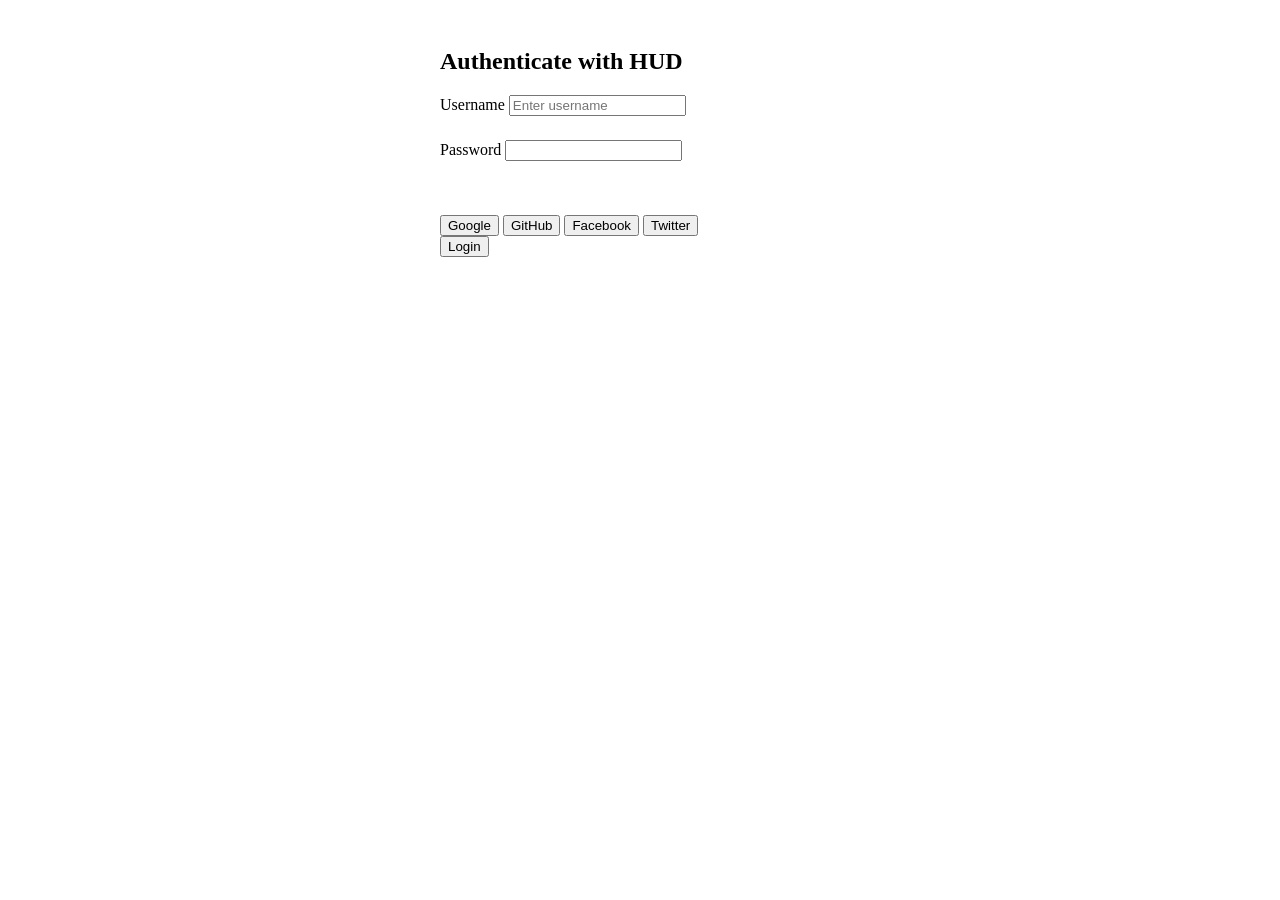
==== auth/login/index.html @ 4c576754 "Add matrix background effect and auth pages" ====
<!DOCTYPE html>
<html lang="en">
<head>
    <meta charset="UTF-8">
    <meta name="viewport" content="width=device-width, initial-scale=1.0">
    <title>Login</title>
    <link rel="stylesheet" href="style.css">
    <style>
        body { background: var(--bg-1); }
        .electric-frame { animation: frameEdgeSpin 4s linear infinite; }
        .hud-grid { opacity: 0.1; }
        .hud-card { margin: 3rem auto; max-width: 400px; }
        .form-group { gap: 1rem; }
        .social-buttons { margin-top: 2rem; }
    </style>
</head>
<body>
    <div class="hud-loader is-active" style="display: none;"></div>
    <div class="electric-frame hud-card">
        <h2 class="section-title">Authenticate with HUD</h2>
        <form class="form">
            <div class="form-group">
                <label>Username</label>
                <input type="text" class="hud-input" placeholder="Enter username">
            </div>
            <div class="form-group">
                <label>Password</label>
                <input type="password" class="hud-input" id="password">
                <div class="toggle-password">
                    <svg class="eye-icon" aria-hidden="true">&lt;path d="M10 9L9 10L5 5L7 3L9 1 L10 2 L10 9" /&gt;</svg>
                </div>
            </div>
            <div class="social-buttons">
                <button class="hud-btn" id="google">Google</button>
                <button class="hud-btn-alt" id="github">GitHub</button>
                <button class="hud-btn" id="facebook">Facebook</button>
                <button class="hud-btn" id="twitter">Twitter</button>
            </div>
            <button type="submit" class="hud-btn">Login</button>
        </form>
    </div>
    <script src="script.js"></script>
</body>
</html>
---- auth/login/style.css ----
.auth-grid {
  pointer-events: none;
  position: fixed;
  inset: 0;
  background-image:
    linear-gradient(rgba(42, 246, 255, 0.06) 1px, transparent 1px),
    linear-gradient(90deg, rgba(42, 246, 255, 0.06) 1px, transparent 1px);
  background-size: 44px 44px;
  mask-image: radial-gradient(circle at center, black 40%, transparent 100%);
  z-index: -1;
}

.auth-main {
  min-height: 100vh;
  display: flex;
  align-items: center;
  justify-content: center;
  padding: 2rem 1rem;
  position: relative;
}

.auth-container {
  width: 100%;
  max-width: 420px;
  position: relative;
}

.auth-card {
  position: relative;
}

.auth-frame {
  padding: 2px;
  background: conic-gradient(
    from 0deg,
    transparent 0deg,
    color-mix(in srgb, var(--line) 55%, transparent) 40deg,
    transparent 90deg,
    color-mix(in srgb, var(--accent-magenta) 45%, transparent) 200deg,
    transparent 320deg
  );
  opacity: 0.6;
  animation: frameEdgeSpin 8s linear infinite;
  will-change: transform;
  border-radius: 16px;
}

.auth-frame::before {
  display: none;
}

.auth-content {
  background: linear-gradient(145deg, rgba(11, 20, 36, 0.98), rgba(7, 12, 22, 0.95));
  border: 1px solid rgba(42, 246, 255, 0.1);
  padding: 2.75rem 2.25rem;
  position: relative;
  backdrop-filter: blur(20px);
  border-radius: 14px;
  box-shadow: 
    0 25px 50px -12px rgba(0, 0, 0, 0.5),
    inset 0 1px 0 rgba(255, 255, 255, 0.05);
}

.form-group {
  position: relative;
  margin-bottom: 1.5rem;
}

.form-label {
  display: block;
  font-family: "Orbitron", sans-serif;
  font-size: 0.75rem;
  letter-spacing: 0.12em;
  text-transform: uppercase;
  color: var(--muted);
  margin-bottom: 0.6rem;
  font-weight: 500;
}

.form-input {
  width: 100%;
  background: rgba(7, 13, 24, 0.9);
  border: 1px solid rgba(42, 246, 255, 0.15);
  color: var(--text);
  padding: 1rem 1.1rem;
  font-size: 1rem;
  border-radius: 8px;
  transition: all 0.3s cubic-bezier(0.4, 0, 0.2, 1);
  position: relative;
}

.form-input:hover {
  border-color: rgba(42, 246, 255, 0.25);
  background: rgba(7, 13, 24, 0.95);
}

.form-input:focus {
  outline: none;
  border-color: var(--line);
  box-shadow: 0 0 0 3px color-mix(in srgb, var(--line) 20%, transparent);
  background: rgba(7, 13, 24, 1);
}

.form-input::placeholder {
  color: rgba(149, 164, 201, 0.4);
}

.input-scan {
  position: absolute;
  left: 0;
  bottom: -2px;
  width: 100%;
  height: 1px;
  background: linear-gradient(90deg, transparent, var(--line), transparent);
  opacity: 0;
  transition: opacity 0.3s ease;
}

.form-group:focus-within .input-scan {
  opacity: 1;
  animation: scanLine 1.5s ease-in-out infinite;
}

@keyframes scanLine {
  0% { transform: translateX(-100%); }
  100% { transform: translateX(100%); }
}

.password-wrapper {
  position: relative;
}

.password-toggle {
  position: absolute;
  right: 0.85rem;
  top: 50%;
  transform: translateY(-50%);
  background: rgba(42, 246, 255, 0.05);
  border: 1px solid transparent;
  color: var(--muted);
  cursor: pointer;
  padding: 0.4rem;
  border-radius: 6px;
  transition: all 0.25s ease;
  display: flex;
  align-items: center;
  justify-content: center;
}

.password-toggle:hover {
  color: var(--line);
  background: rgba(42, 246, 255, 0.1);
  border-color: rgba(42, 246, 255, 0.2);
}

.eye-icon {
  width: 18px;
  height: 18px;
  transition: all 0.25s ease;
}

.form-options {
  display: flex;
  justify-content: space-between;
  align-items: center;
  margin-bottom: 1.75rem;
  font-size: 0.85rem;
}

.checkbox-label {
  display: flex;
  align-items: center;
  gap: 0.6rem;
  cursor: pointer;
  color: var(--text);
  user-select: none;
  padding: 0.25rem 0;
}

.checkbox-input {
  position: absolute;
  opacity: 0;
  width: 0;
  height: 0;
}

.checkbox-custom {
  width: 20px;
  height: 20px;
  border: 1.5px solid rgba(42, 246, 255, 0.25);
  border-radius: 4px;
  background: rgba(7, 13, 24, 0.8);
  transition: all 0.25s ease;
  position: relative;
  display: flex;
  align-items: center;
  justify-content: center;
}

.checkbox-label:hover .checkbox-custom {
  border-color: rgba(42, 246, 255, 0.4);
}

.checkbox-input:checked + .checkbox-custom {
  background: var(--line);
  border-color: var(--line);
}

.checkbox-input:checked + .checkbox-custom::after {
  content: "";
  position: absolute;
  left: 6px;
  top: 2px;
  width: 5px;
  height: 9px;
  border: solid #05070f;
  border-width: 0 2px 2px 0;
  transform: rotate(45deg);
}

.checkbox-input:focus-visible + .checkbox-custom {
  outline: 2px solid var(--line);
  outline-offset: 2px;
}

.forgot-link {
  color: var(--muted);
  text-decoration: none;
  transition: all 0.25s ease;
  font-size: 0.85rem;
  padding: 0.25rem;
  border-radius: 4px;
}

.forgot-link:hover {
  color: var(--line);
  background: rgba(42, 246, 255, 0.05);
}

.auth-submit {
  position: relative;
  overflow: hidden;
  background: linear-gradient(135deg, var(--line), color-mix(in srgb, var(--line) 70%, var(--violetx))) !important;
  border: none !important;
  color: #05070f !important;
  font-weight: 700 !important;
  letter-spacing: 0.1em !important;
  text-transform: uppercase !important;
  padding: 1rem 1.5rem !important;
  border-radius: 8px !important;
  transition: all 0.3s cubic-bezier(0.4, 0, 0.2, 1) !important;
  box-shadow: 0 4px 20px color-mix(in srgb, var(--line) 30%, transparent) !important;
}

.auth-submit:hover {
  transform: translateY(-2px) !important;
  box-shadow: 0 8px 30px color-mix(in srgb, var(--line) 40%, transparent) !important;
}

.auth-submit:active {
  transform: translateY(0) !important;
}

.btn-text,
.btn-loader {
  transition: opacity 0.3s ease;
}

.btn-loader {
  position: absolute;
  left: 50%;
  top: 50%;
  transform: translate(-50%, -50%);
  width: 18px;
  height: 18px;
  border: 2px solid transparent;
  border-top-color: #05070f;
  border-radius: 50%;
  opacity: 0;
}

.auth-submit.loading .btn-text {
  opacity: 0;
}

.auth-submit.loading .btn-loader {
  opacity: 1;
  animation: spin 0.8s linear infinite;
}

.auth-divider {
  display: flex;
  align-items: center;
  gap: 1rem;
  margin: 1.75rem 0;
}

.divider-line {
  flex: 1;
  height: 1px;
  background: linear-gradient(90deg, transparent, rgba(42, 246, 255, 0.2), transparent);
}

.divider-text {
  font-size: 0.7rem;
  letter-spacing: 0.15em;
  text-transform: uppercase;
  color: var(--muted);
  white-space: nowrap;
  font-family: "Orbitron", sans-serif;
  font-weight: 500;
}

.social-login {
  display: grid;
  grid-template-columns: repeat(2, 1fr);
  gap: 0.875rem;
}

.social-btn {
  display: flex;
  align-items: center;
  justify-content: center;
  gap: 0.6rem;
  padding: 0.875rem 0.75rem;
  border: 1px solid rgba(42, 246, 255, 0.1);
  border-radius: 8px;
  background: linear-gradient(145deg, rgba(42, 246, 255, 0.03), rgba(7, 13, 24, 0.8));
  color: var(--text);
  font-size: 0.85rem;
  font-weight: 500;
  cursor: pointer;
  transition: all 0.3s cubic-bezier(0.4, 0, 0.2, 1);
  position: relative;
  overflow: hidden;
  font-family: "Rajdhani", sans-serif;
  letter-spacing: 0.05em;
}

.social-btn::before {
  content: "";
  position: absolute;
  inset: 0;
  background: linear-gradient(135deg, rgba(42, 246, 255, 0.08), transparent);
  opacity: 0;
  transition: opacity 0.3s ease;
}

.social-btn:hover {
  border-color: rgba(42, 246, 255, 0.3);
  transform: translateY(-3px);
  box-shadow: 0 8px 25px rgba(42, 246, 255, 0.12);
}

.social-btn:hover::before {
  opacity: 1;
}

.social-btn:active {
  transform: translateY(-1px);
}

.social-btn.google {
  border-color: rgba(234, 67, 53, 0.3);
}

.social-btn.google:hover {
  border-color: #EA4335;
  box-shadow: 0 8px 25px rgba(234, 67, 53, 0.25);
  background: linear-gradient(145deg, rgba(234, 67, 53, 0.1), rgba(7, 13, 24, 0.8));
}

.social-btn.github {
  border-color: rgba(255, 255, 255, 0.15);
}

.social-btn.github:hover {
  border-color: #ffffff;
  box-shadow: 0 8px 25px rgba(255, 255, 255, 0.15);
  background: linear-gradient(145deg, rgba(255, 255, 255, 0.08), rgba(7, 13, 24, 0.8));
}

.social-btn.facebook {
  border-color: rgba(24, 119, 242, 0.3);
}

.social-btn.facebook:hover {
  border-color: #1877F2;
  box-shadow: 0 8px 25px rgba(24, 119, 242, 0.25);
  background: linear-gradient(145deg, rgba(24, 119, 242, 0.1), rgba(7, 13, 24, 0.8));
}

.social-btn.twitter {
  border-color: rgba(29, 161, 242, 0.3);
}

.social-btn.twitter:hover {
  border-color: #1DA1F2;
  box-shadow: 0 8px 25px rgba(29, 161, 242, 0.25);
  background: linear-gradient(145deg, rgba(29, 161, 242, 0.1), rgba(7, 13, 24, 0.8));
}

.social-icon {
  width: 20px;
  height: 20px;
  z-index: 1;
  transition: transform 0.3s ease;
}

.social-btn:hover .social-icon {
  transform: scale(1.1);
}

@media (max-width: 480px) {
  .auth-main {
    padding: 1rem 0.75rem;
  }

  .auth-container {
    max-width: 100%;
  }

  .auth-content {
    padding: 2rem 1.5rem;
  }

  .auth-frame {
    border-radius: 12px;
  }

  .form-label {
    font-size: 0.7rem;
  }

  .form-input {
    padding: 0.875rem 1rem;
    font-size: 0.95rem;
  }

  .social-login {
    grid-template-columns: 1fr;
    gap: 0.75rem;
  }

  .social-btn {
    padding: 0.75rem;
  }
}

@media (max-width: 360px) {
  .auth-content {
    padding: 1.75rem 1.25rem;
  }

  .form-input {
    padding: 0.75rem 0.875rem;
  }
}

@media (prefers-reduced-motion: reduce) {
  .auth-frame {
    animation: none;
    opacity: 0.4;
  }

  .input-scan {
    animation: none;
  }

  .btn-loader {
    animation: none;
  }

  .social-btn {
    transition: none;
  }

  .social-btn:hover {
    transform: none;
  }

  .form-input {
    transition: none;
  }

  .auth-submit {
    transition: none;
  }

  .auth-submit:hover {
    transform: none;
  }
}
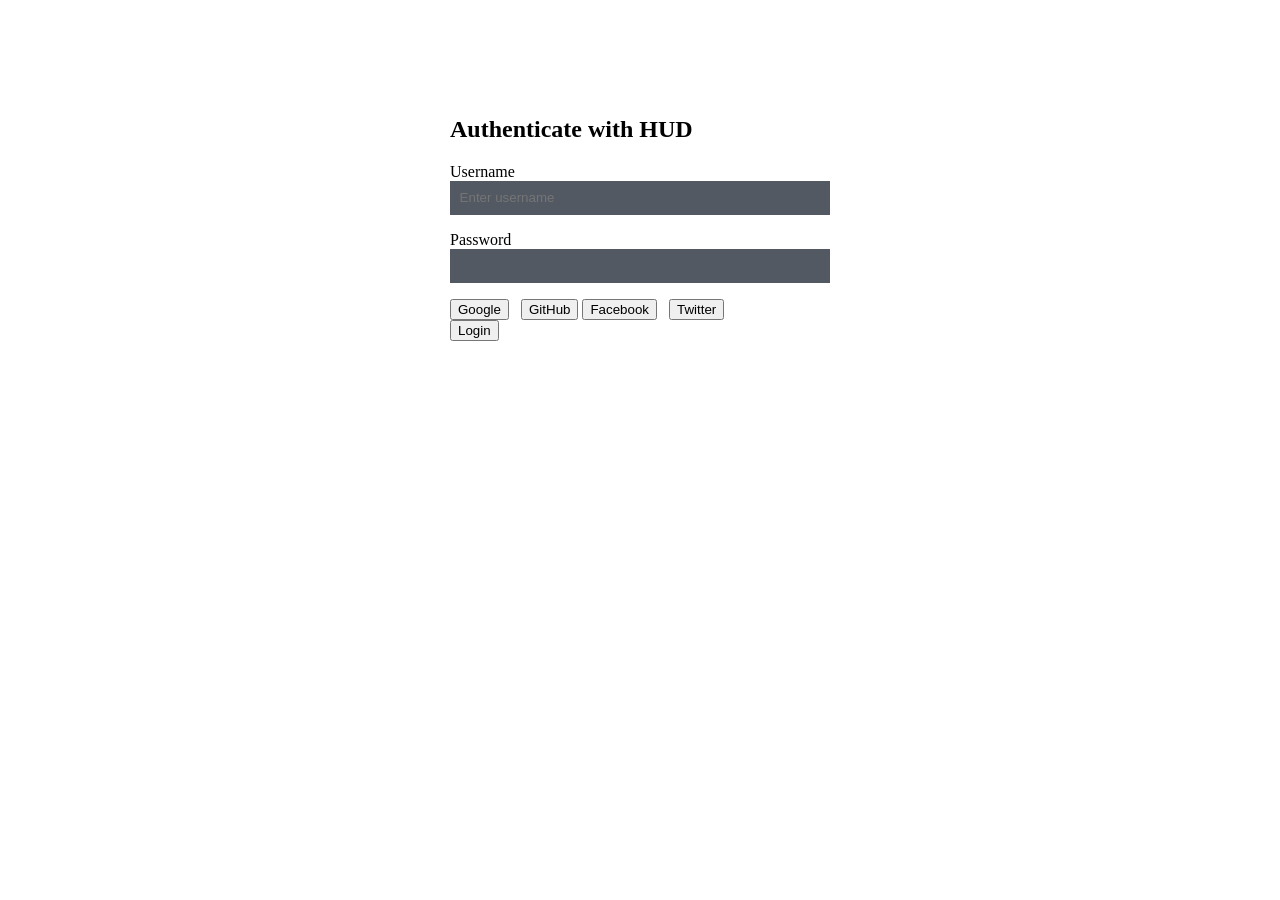
==== commit 3dad4de7: "Fix login page styles" ====
--- a/auth/login/index.html
+++ b/auth/login/index.html
@@ -6,12 +6,7 @@
     <title>Login</title>
     <link rel="stylesheet" href="style.css">
     <style>
-        body { background: var(--bg-1); }
-        .electric-frame { animation: frameEdgeSpin 4s linear infinite; }
-        .hud-grid { opacity: 0.1; }
-        .hud-card { margin: 3rem auto; max-width: 400px; }
-        .form-group { gap: 1rem; }
-        .social-buttons { margin-top: 2rem; }
+
     </style>
 </head>
 <body>
--- a/auth/login/style.css
+++ b/auth/login/style.css
@@ -1,493 +1,38 @@
-.auth-grid {
-  pointer-events: none;
-  position: fixed;
-  inset: 0;
-  background-image:
-    linear-gradient(rgba(42, 246, 255, 0.06) 1px, transparent 1px),
-    linear-gradient(90deg, rgba(42, 246, 255, 0.06) 1px, transparent 1px);
-  background-size: 44px 44px;
-  mask-image: radial-gradient(circle at center, black 40%, transparent 100%);
-  z-index: -1;
+/* Auth login page styles */
+@import "../assets/css/styles.css";
+
+/* Override or extend as needed */
+.electric-frame {
+  animation: frameEdgeSpin 8s linear infinite;
 }
 
-.auth-main {
-  min-height: 100vh;
-  display: flex;
-  align-items: center;
-  justify-content: center;
-  padding: 2rem 1rem;
-  position: relative;
-}
-
-.auth-container {
-  width: 100%;
-  max-width: 420px;
-  position: relative;
-}
-
-.auth-card {
-  position: relative;
-}
-
-.auth-frame {
-  padding: 2px;
-  background: conic-gradient(
-    from 0deg,
-    transparent 0deg,
-    color-mix(in srgb, var(--line) 55%, transparent) 40deg,
-    transparent 90deg,
-    color-mix(in srgb, var(--accent-magenta) 45%, transparent) 200deg,
-    transparent 320deg
-  );
-  opacity: 0.6;
-  animation: frameEdgeSpin 8s linear infinite;
-  will-change: transform;
-  border-radius: 16px;
-}
-
-.auth-frame::before {
-  display: none;
-}
-
-.auth-content {
-  background: linear-gradient(145deg, rgba(11, 20, 36, 0.98), rgba(7, 12, 22, 0.95));
-  border: 1px solid rgba(42, 246, 255, 0.1);
-  padding: 2.75rem 2.25rem;
-  position: relative;
-  backdrop-filter: blur(20px);
-  border-radius: 14px;
-  box-shadow: 
-    0 25px 50px -12px rgba(0, 0, 0, 0.5),
-    inset 0 1px 0 rgba(255, 255, 255, 0.05);
+.hud-card {
+  max-width: 380px;
+  margin: 4rem auto;
+  padding: 2rem;
 }
 
 .form-group {
-  position: relative;
-  margin-bottom: 1.5rem;
+  display: flex;
+  flex-direction: column;
+  margin-bottom: 1rem;
 }
 
-.form-label {
-  display: block;
-  font-family: "Orbitron", sans-serif;
-  font-size: 0.75rem;
-  letter-spacing: 0.12em;
-  text-transform: uppercase;
-  color: var(--muted);
-  margin-bottom: 0.6rem;
-  font-weight: 500;
+.hud-input {
+  background: rgba(9,19,34,0.7);
+  border: 1px solid var(--line-soft);
+  color: var(--text);
+  padding: 0.6rem;
 }
 
-.form-input {
-  width: 100%;
-  background: rgba(7, 13, 24, 0.9);
-  border: 1px solid rgba(42, 246, 255, 0.15);
-  color: var(--text);
-  padding: 1rem 1.1rem;
-  font-size: 1rem;
-  border-radius: 8px;
-  transition: all 0.3s cubic-bezier(0.4, 0, 0.2, 1);
-  position: relative;
+.toggle-password {
+  position: absolute;
+  right: 1rem;
+  top: 50%;
+  transform: translateY(-50%);
+  cursor: pointer;
 }
 
-.form-input:hover {
-  border-color: rgba(42, 246, 255, 0.25);
-  background: rgba(7, 13, 24, 0.95);
+.social-buttons .hud-btn {
+  margin-right: 0.5rem;
 }
-
-.form-input:focus {
-  outline: none;
-  border-color: var(--line);
-  box-shadow: 0 0 0 3px color-mix(in srgb, var(--line) 20%, transparent);
-  background: rgba(7, 13, 24, 1);
-}
-
-.form-input::placeholder {
-  color: rgba(149, 164, 201, 0.4);
-}
-
-.input-scan {
-  position: absolute;
-  left: 0;
-  bottom: -2px;
-  width: 100%;
-  height: 1px;
-  background: linear-gradient(90deg, transparent, var(--line), transparent);
-  opacity: 0;
-  transition: opacity 0.3s ease;
-}
-
-.form-group:focus-within .input-scan {
-  opacity: 1;
-  animation: scanLine 1.5s ease-in-out infinite;
-}
-
-@keyframes scanLine {
-  0% { transform: translateX(-100%); }
-  100% { transform: translateX(100%); }
-}
-
-.password-wrapper {
-  position: relative;
-}
-
-.password-toggle {
-  position: absolute;
-  right: 0.85rem;
-  top: 50%;
-  transform: translateY(-50%);
-  background: rgba(42, 246, 255, 0.05);
-  border: 1px solid transparent;
-  color: var(--muted);
-  cursor: pointer;
-  padding: 0.4rem;
-  border-radius: 6px;
-  transition: all 0.25s ease;
-  display: flex;
-  align-items: center;
-  justify-content: center;
-}
-
-.password-toggle:hover {
-  color: var(--line);
-  background: rgba(42, 246, 255, 0.1);
-  border-color: rgba(42, 246, 255, 0.2);
-}
-
-.eye-icon {
-  width: 18px;
-  height: 18px;
-  transition: all 0.25s ease;
-}
-
-.form-options {
-  display: flex;
-  justify-content: space-between;
-  align-items: center;
-  margin-bottom: 1.75rem;
-  font-size: 0.85rem;
-}
-
-.checkbox-label {
-  display: flex;
-  align-items: center;
-  gap: 0.6rem;
-  cursor: pointer;
-  color: var(--text);
-  user-select: none;
-  padding: 0.25rem 0;
-}
-
-.checkbox-input {
-  position: absolute;
-  opacity: 0;
-  width: 0;
-  height: 0;
-}
-
-.checkbox-custom {
-  width: 20px;
-  height: 20px;
-  border: 1.5px solid rgba(42, 246, 255, 0.25);
-  border-radius: 4px;
-  background: rgba(7, 13, 24, 0.8);
-  transition: all 0.25s ease;
-  position: relative;
-  display: flex;
-  align-items: center;
-  justify-content: center;
-}
-
-.checkbox-label:hover .checkbox-custom {
-  border-color: rgba(42, 246, 255, 0.4);
-}
-
-.checkbox-input:checked + .checkbox-custom {
-  background: var(--line);
-  border-color: var(--line);
-}
-
-.checkbox-input:checked + .checkbox-custom::after {
-  content: "";
-  position: absolute;
-  left: 6px;
-  top: 2px;
-  width: 5px;
-  height: 9px;
-  border: solid #05070f;
-  border-width: 0 2px 2px 0;
-  transform: rotate(45deg);
-}
-
-.checkbox-input:focus-visible + .checkbox-custom {
-  outline: 2px solid var(--line);
-  outline-offset: 2px;
-}
-
-.forgot-link {
-  color: var(--muted);
-  text-decoration: none;
-  transition: all 0.25s ease;
-  font-size: 0.85rem;
-  padding: 0.25rem;
-  border-radius: 4px;
-}
-
-.forgot-link:hover {
-  color: var(--line);
-  background: rgba(42, 246, 255, 0.05);
-}
-
-.auth-submit {
-  position: relative;
-  overflow: hidden;
-  background: linear-gradient(135deg, var(--line), color-mix(in srgb, var(--line) 70%, var(--violetx))) !important;
-  border: none !important;
-  color: #05070f !important;
-  font-weight: 700 !important;
-  letter-spacing: 0.1em !important;
-  text-transform: uppercase !important;
-  padding: 1rem 1.5rem !important;
-  border-radius: 8px !important;
-  transition: all 0.3s cubic-bezier(0.4, 0, 0.2, 1) !important;
-  box-shadow: 0 4px 20px color-mix(in srgb, var(--line) 30%, transparent) !important;
-}
-
-.auth-submit:hover {
-  transform: translateY(-2px) !important;
-  box-shadow: 0 8px 30px color-mix(in srgb, var(--line) 40%, transparent) !important;
-}
-
-.auth-submit:active {
-  transform: translateY(0) !important;
-}
-
-.btn-text,
-.btn-loader {
-  transition: opacity 0.3s ease;
-}
-
-.btn-loader {
-  position: absolute;
-  left: 50%;
-  top: 50%;
-  transform: translate(-50%, -50%);
-  width: 18px;
-  height: 18px;
-  border: 2px solid transparent;
-  border-top-color: #05070f;
-  border-radius: 50%;
-  opacity: 0;
-}
-
-.auth-submit.loading .btn-text {
-  opacity: 0;
-}
-
-.auth-submit.loading .btn-loader {
-  opacity: 1;
-  animation: spin 0.8s linear infinite;
-}
-
-.auth-divider {
-  display: flex;
-  align-items: center;
-  gap: 1rem;
-  margin: 1.75rem 0;
-}
-
-.divider-line {
-  flex: 1;
-  height: 1px;
-  background: linear-gradient(90deg, transparent, rgba(42, 246, 255, 0.2), transparent);
-}
-
-.divider-text {
-  font-size: 0.7rem;
-  letter-spacing: 0.15em;
-  text-transform: uppercase;
-  color: var(--muted);
-  white-space: nowrap;
-  font-family: "Orbitron", sans-serif;
-  font-weight: 500;
-}
-
-.social-login {
-  display: grid;
-  grid-template-columns: repeat(2, 1fr);
-  gap: 0.875rem;
-}
-
-.social-btn {
-  display: flex;
-  align-items: center;
-  justify-content: center;
-  gap: 0.6rem;
-  padding: 0.875rem 0.75rem;
-  border: 1px solid rgba(42, 246, 255, 0.1);
-  border-radius: 8px;
-  background: linear-gradient(145deg, rgba(42, 246, 255, 0.03), rgba(7, 13, 24, 0.8));
-  color: var(--text);
-  font-size: 0.85rem;
-  font-weight: 500;
-  cursor: pointer;
-  transition: all 0.3s cubic-bezier(0.4, 0, 0.2, 1);
-  position: relative;
-  overflow: hidden;
-  font-family: "Rajdhani", sans-serif;
-  letter-spacing: 0.05em;
-}
-
-.social-btn::before {
-  content: "";
-  position: absolute;
-  inset: 0;
-  background: linear-gradient(135deg, rgba(42, 246, 255, 0.08), transparent);
-  opacity: 0;
-  transition: opacity 0.3s ease;
-}
-
-.social-btn:hover {
-  border-color: rgba(42, 246, 255, 0.3);
-  transform: translateY(-3px);
-  box-shadow: 0 8px 25px rgba(42, 246, 255, 0.12);
-}
-
-.social-btn:hover::before {
-  opacity: 1;
-}
-
-.social-btn:active {
-  transform: translateY(-1px);
-}
-
-.social-btn.google {
-  border-color: rgba(234, 67, 53, 0.3);
-}
-
-.social-btn.google:hover {
-  border-color: #EA4335;
-  box-shadow: 0 8px 25px rgba(234, 67, 53, 0.25);
-  background: linear-gradient(145deg, rgba(234, 67, 53, 0.1), rgba(7, 13, 24, 0.8));
-}
-
-.social-btn.github {
-  border-color: rgba(255, 255, 255, 0.15);
-}
-
-.social-btn.github:hover {
-  border-color: #ffffff;
-  box-shadow: 0 8px 25px rgba(255, 255, 255, 0.15);
-  background: linear-gradient(145deg, rgba(255, 255, 255, 0.08), rgba(7, 13, 24, 0.8));
-}
-
-.social-btn.facebook {
-  border-color: rgba(24, 119, 242, 0.3);
-}
-
-.social-btn.facebook:hover {
-  border-color: #1877F2;
-  box-shadow: 0 8px 25px rgba(24, 119, 242, 0.25);
-  background: linear-gradient(145deg, rgba(24, 119, 242, 0.1), rgba(7, 13, 24, 0.8));
-}
-
-.social-btn.twitter {
-  border-color: rgba(29, 161, 242, 0.3);
-}
-
-.social-btn.twitter:hover {
-  border-color: #1DA1F2;
-  box-shadow: 0 8px 25px rgba(29, 161, 242, 0.25);
-  background: linear-gradient(145deg, rgba(29, 161, 242, 0.1), rgba(7, 13, 24, 0.8));
-}
-
-.social-icon {
-  width: 20px;
-  height: 20px;
-  z-index: 1;
-  transition: transform 0.3s ease;
-}
-
-.social-btn:hover .social-icon {
-  transform: scale(1.1);
-}
-
-@media (max-width: 480px) {
-  .auth-main {
-    padding: 1rem 0.75rem;
-  }
-
-  .auth-container {
-    max-width: 100%;
-  }
-
-  .auth-content {
-    padding: 2rem 1.5rem;
-  }
-
-  .auth-frame {
-    border-radius: 12px;
-  }
-
-  .form-label {
-    font-size: 0.7rem;
-  }
-
-  .form-input {
-    padding: 0.875rem 1rem;
-    font-size: 0.95rem;
-  }
-
-  .social-login {
-    grid-template-columns: 1fr;
-    gap: 0.75rem;
-  }
-
-  .social-btn {
-    padding: 0.75rem;
-  }
-}
-
-@media (max-width: 360px) {
-  .auth-content {
-    padding: 1.75rem 1.25rem;
-  }
-
-  .form-input {
-    padding: 0.75rem 0.875rem;
-  }
-}
-
-@media (prefers-reduced-motion: reduce) {
-  .auth-frame {
-    animation: none;
-    opacity: 0.4;
-  }
-
-  .input-scan {
-    animation: none;
-  }
-
-  .btn-loader {
-    animation: none;
-  }
-
-  .social-btn {
-    transition: none;
-  }
-
-  .social-btn:hover {
-    transform: none;
-  }
-
-  .form-input {
-    transition: none;
-  }
-
-  .auth-submit {
-    transition: none;
-  }
-
-  .auth-submit:hover {
-    transform: none;
-  }
-}
